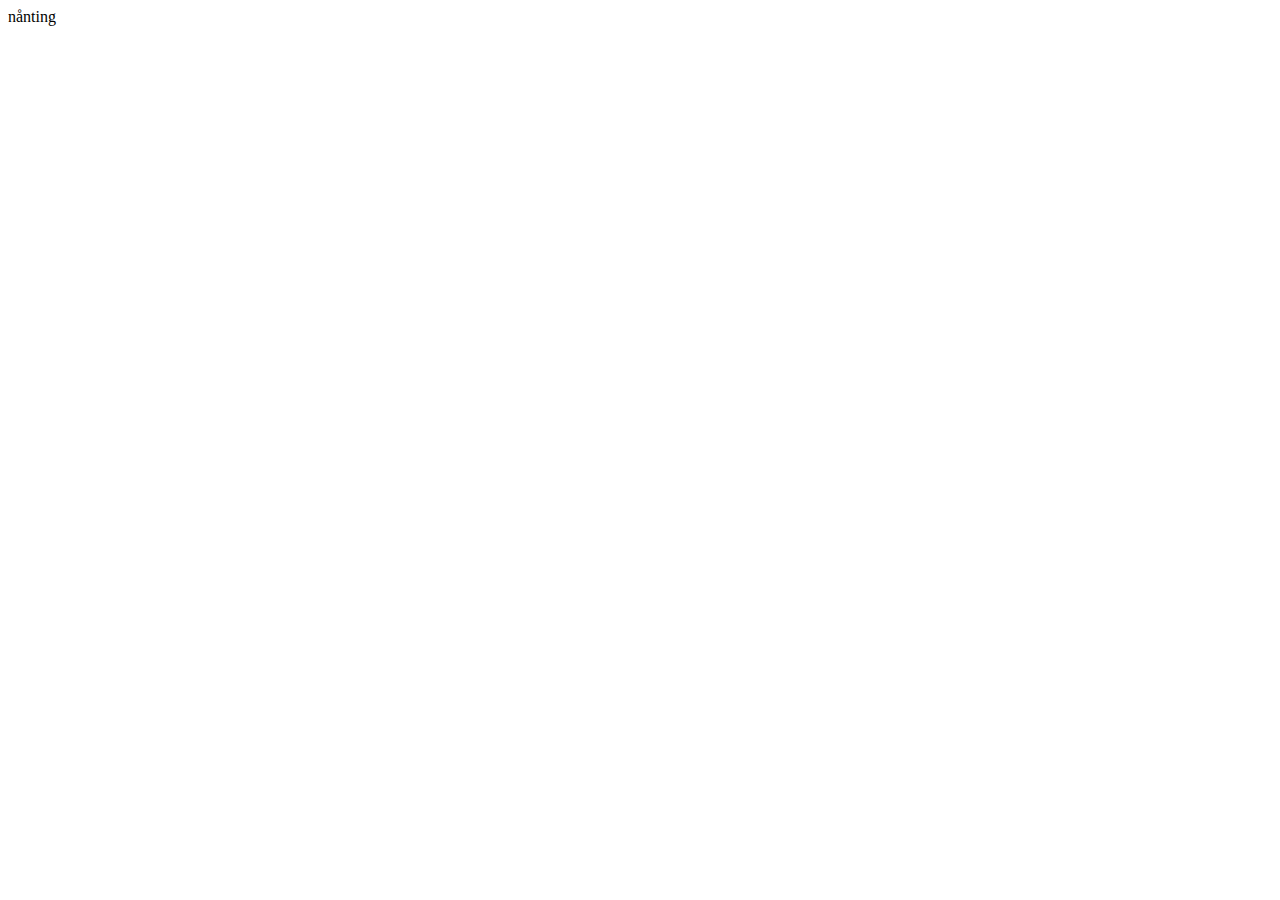
==== index.html @ 912de7b3 "host" ====
<!DOCTYPE html>
<html lang="en">
<head>
    <meta charset="UTF-8">
    <meta http-equiv="X-UA-Compatible" content="IE=edge">
    <meta name="viewport" content="width=device-width, initial-scale=1.0">
    <title>Document</title>
</head>
<body>
    nånting
</body>
</html>
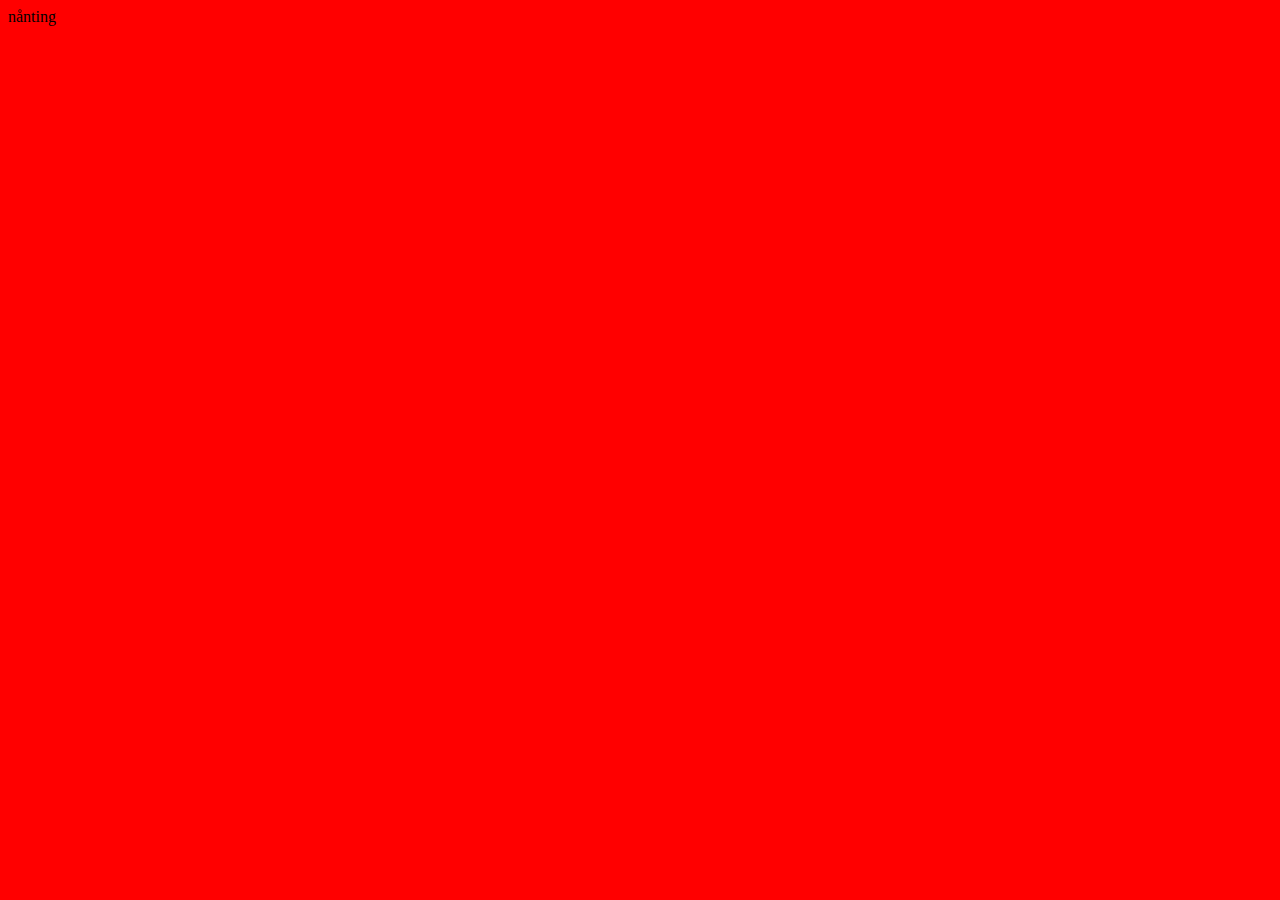
==== commit 17760034: "lade till css fil" ====
--- a/index.html
+++ b/index.html
@@ -4,7 +4,8 @@
     <meta charset="UTF-8">
     <meta http-equiv="X-UA-Compatible" content="IE=edge">
     <meta name="viewport" content="width=device-width, initial-scale=1.0">
-    <title>Document</title>
+    <title>Rasmus</title>
+    <link rel="stylesheet" href="css.css">
 </head>
 <body>
     nånting
--- a/css.css
+++ b/css.css
@@ -0,0 +1,3 @@
+body{
+    background-color: red;
+}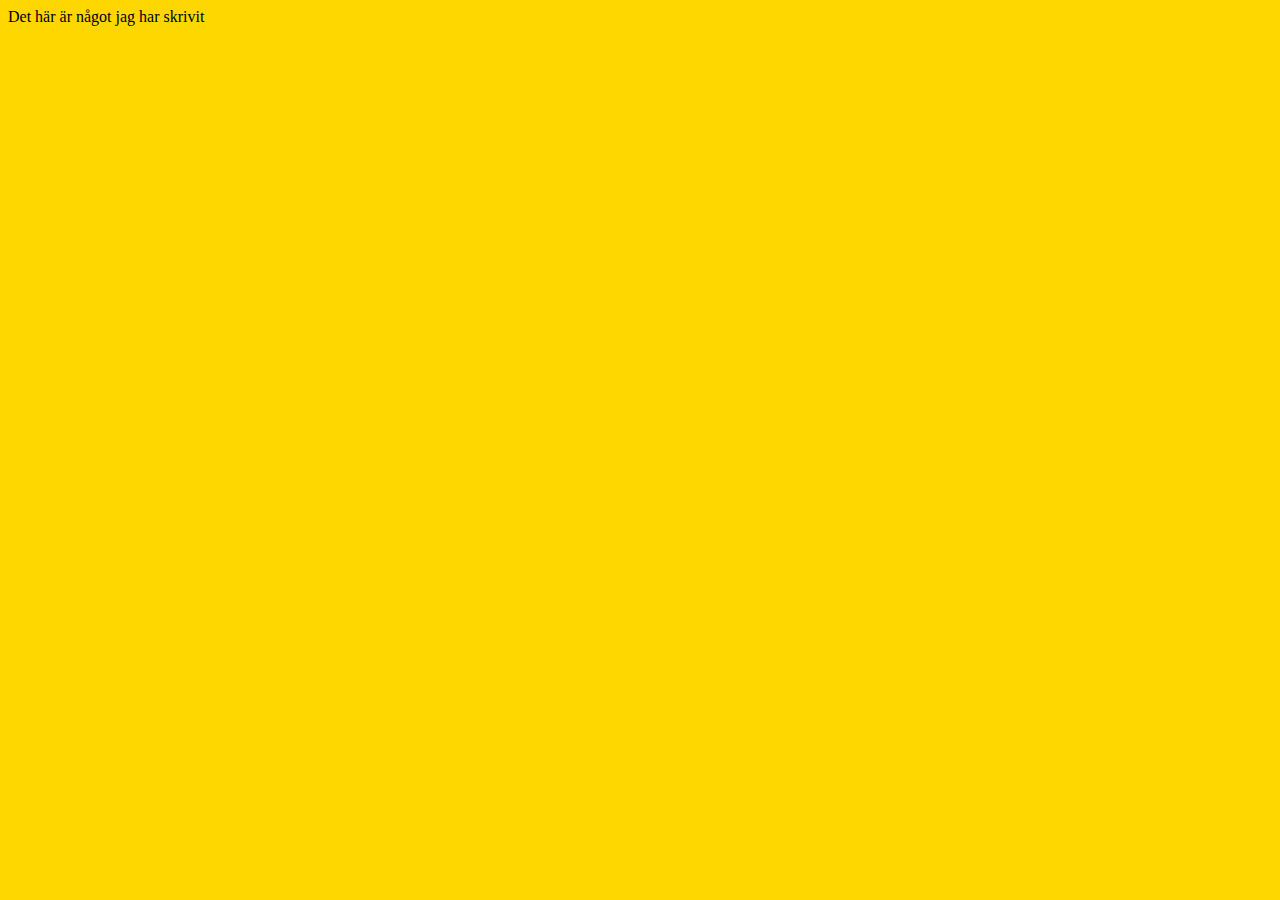
==== commit 40f4323e: "andra commit" ====
--- a/index.html
+++ b/index.html
@@ -8,6 +8,6 @@
     <link rel="stylesheet" href="css.css">
 </head>
 <body>
-    nånting
+   Det här är något jag har skrivit
 </body>
 </html>--- a/css.css
+++ b/css.css
@@ -1,3 +1,3 @@
 body{
-    background-color: red;
+    background-color: gold;
 }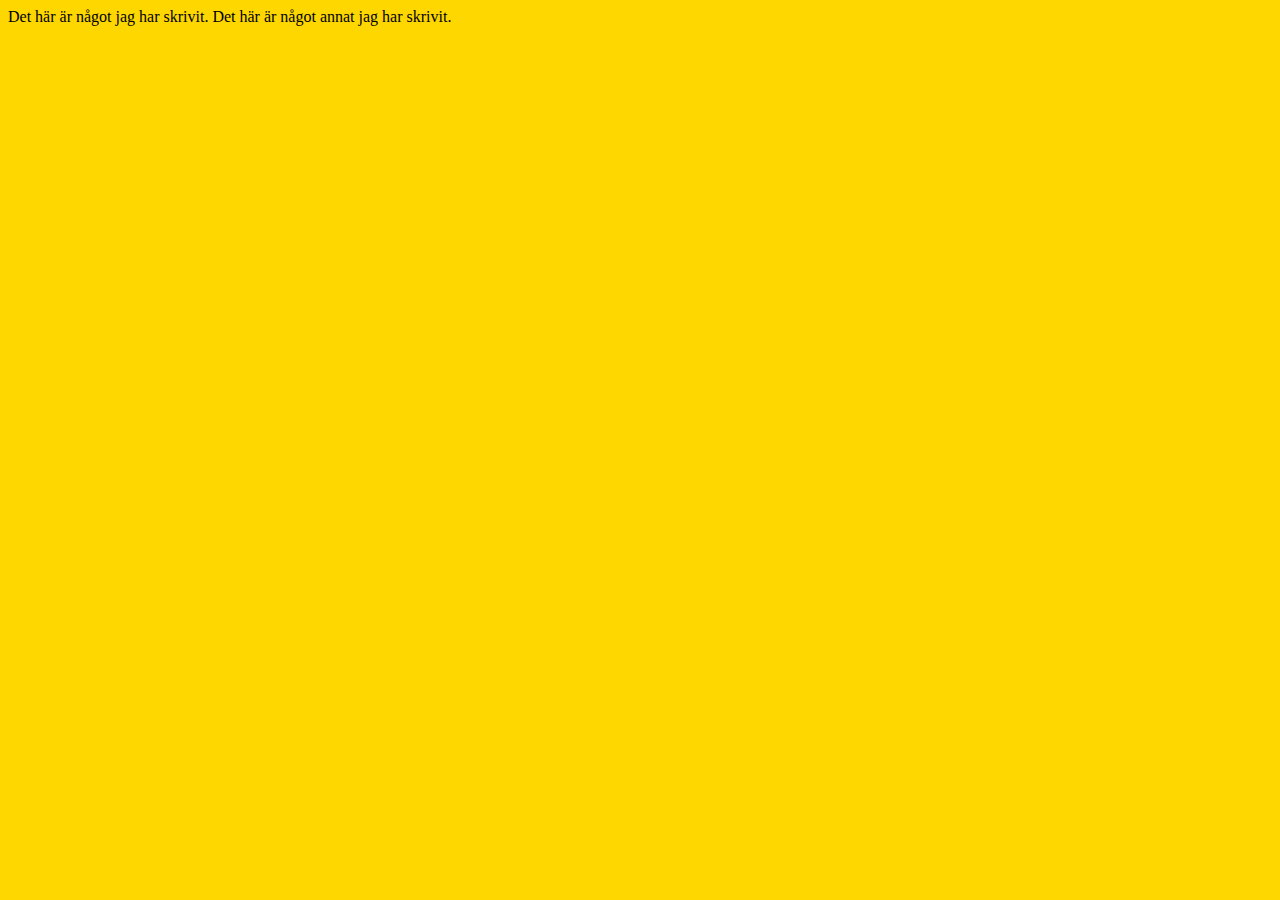
==== commit 79b13203: "andra commit" ====
--- a/index.html
+++ b/index.html
@@ -8,6 +8,11 @@
     <link rel="stylesheet" href="css.css">
 </head>
 <body>
-   Det här är något jag har skrivit
+    <p1>
+Det här är något jag har skrivit.       
+    </p1>
+    <p2>
+Det här är något annat jag har skrivit.        
+    </p2>
 </body>
 </html>--- a/css.css
+++ b/css.css
@@ -1,3 +1,7 @@
 body{
     background-color: gold;
+}
+p {
+color: blue;
+
 }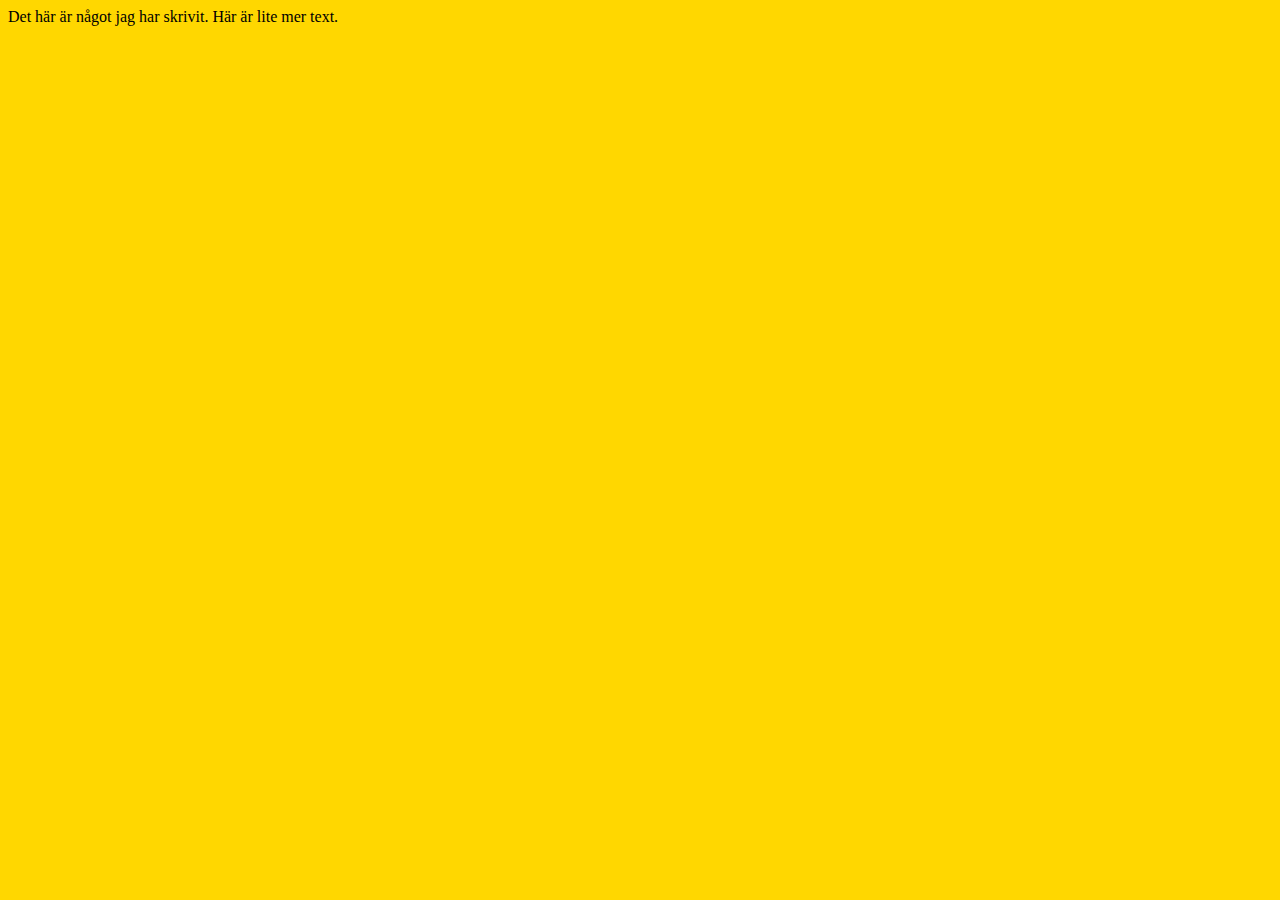
==== commit ab5f9796: "tredje commit" ====
--- a/index.html
+++ b/index.html
@@ -9,10 +9,7 @@
 </head>
 <body>
     <p1>
-Det här är något jag har skrivit.       
-    </p1>
-    <p2>
-Det här är något annat jag har skrivit.        
-    </p2>
+Det här är något jag har skrivit. Här är lite mer text.   
+    </p1>        
 </body>
 </html>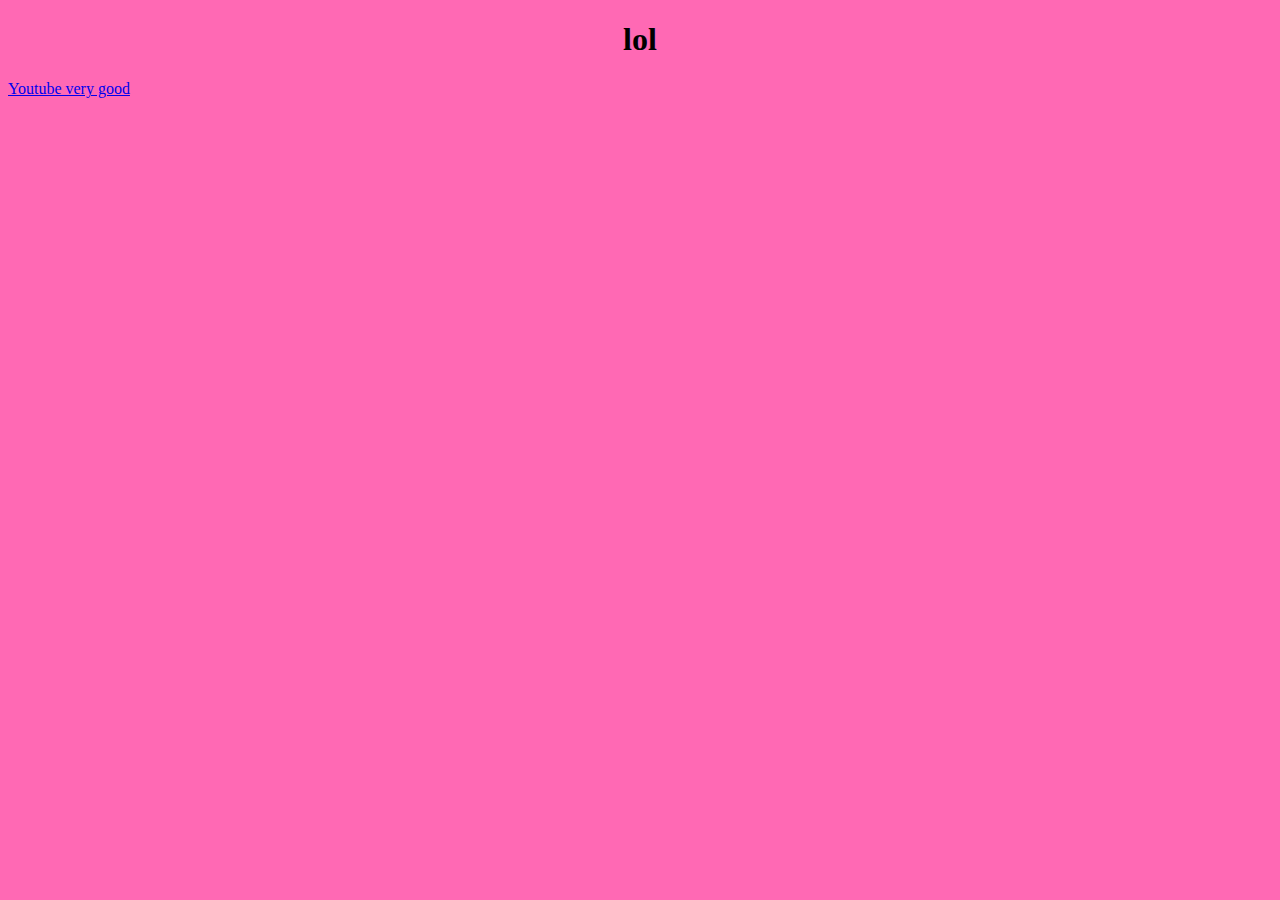
==== commit 1a31ff1c: "lade till länk" ====
--- a/index.html
+++ b/index.html
@@ -8,8 +8,9 @@
     <link rel="stylesheet" href="css.css">
 </head>
 <body>
-    <p1>
-Det här är något jag har skrivit. Här är lite mer text.   
-    </p1>        
+ <div>
+    <h1>lol</h1>
+ </div>
+<a href="https://www.youtube.com/">Youtube very good</a>
 </body>
 </html>--- a/css.css
+++ b/css.css
@@ -1,7 +1,9 @@
 body{
-    background-color: gold;
+    background-color: hotpink;
 }
 p {
 color: blue;
-
+}
+div{
+    text-align: center;
 }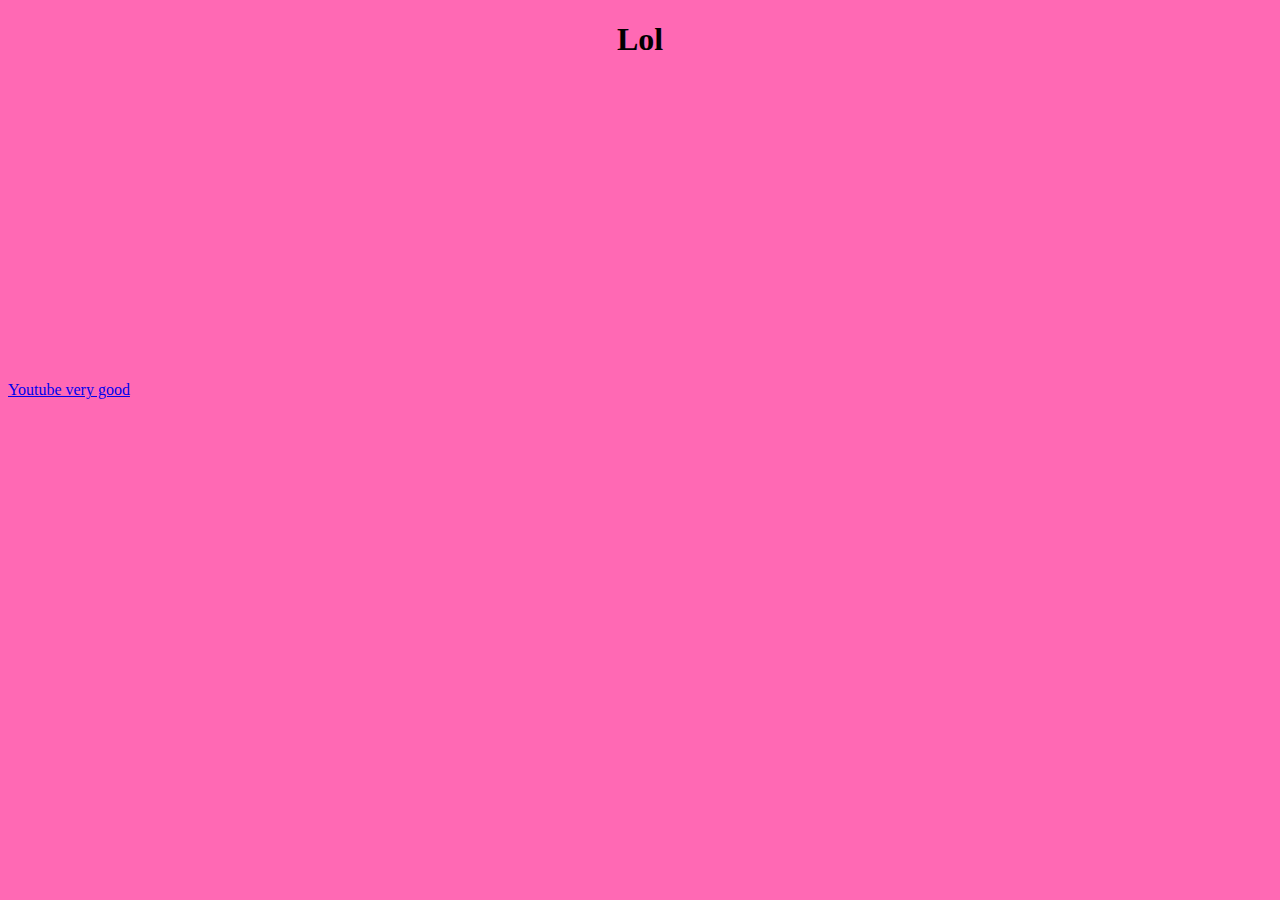
==== commit 1eec8663: "lade till en video" ====
--- a/index.html
+++ b/index.html
@@ -9,8 +9,9 @@
 </head>
 <body>
  <div>
-    <h1>lol</h1>
+    <h1>Lol</h1>
  </div>
 <a href="https://www.youtube.com/">Youtube very good</a>
+<iframe width="560" height="315" src="https://www.youtube.com/embed/z_HWtzUHm6s" title="YouTube video player" frameborder="0" allow="accelerometer; autoplay; clipboard-write; encrypted-media; gyroscope; picture-in-picture; web-share" allowfullscreen></iframe>
 </body>
 </html>--- a/css.css
+++ b/css.css
@@ -6,4 +6,7 @@
 }
 div{
     text-align: center;
+}
+a{
+    text-align: center
 }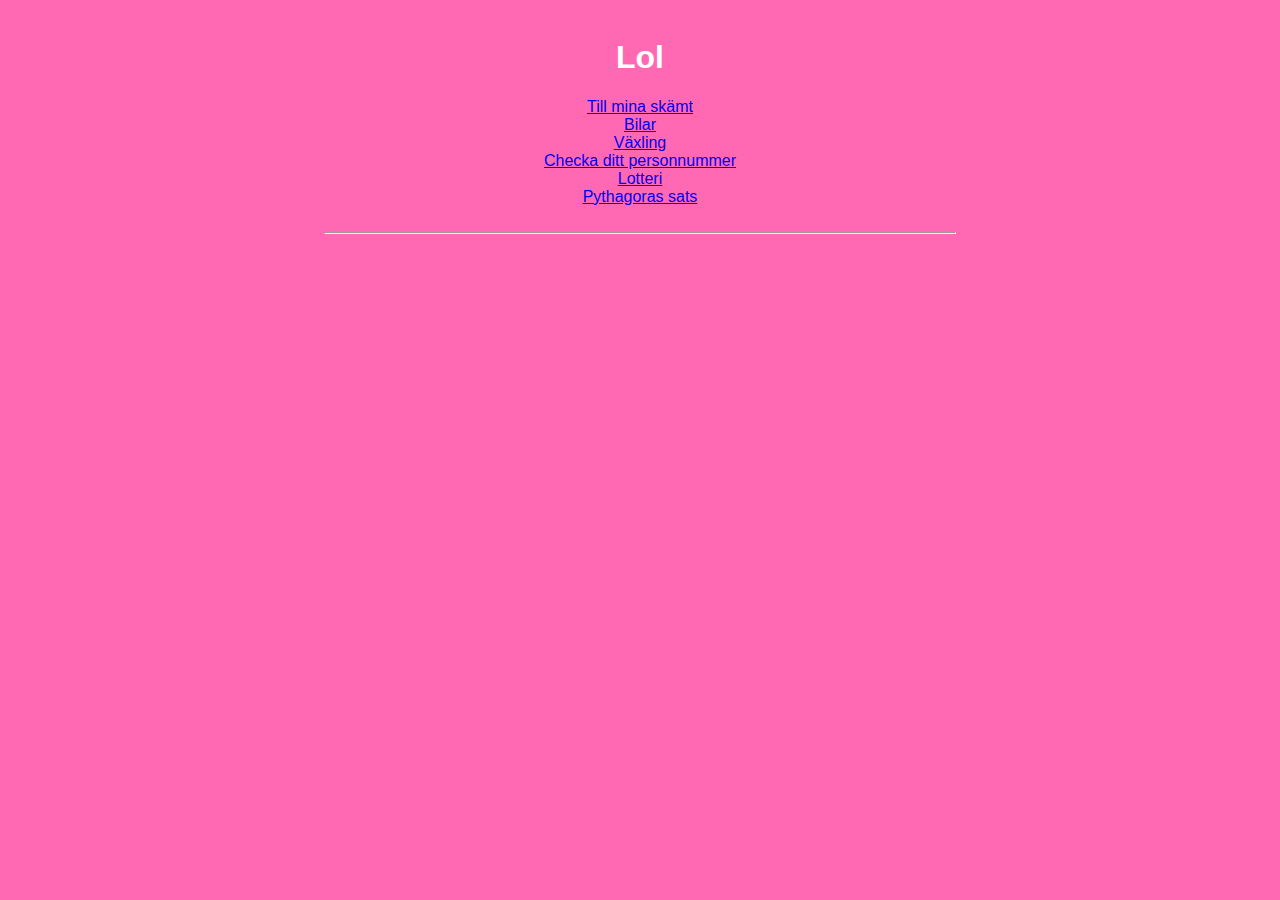
==== commit 7ec354bc: "uppgraderade websidan" ====
--- a/index.html
+++ b/index.html
@@ -1,5 +1,6 @@
 <!DOCTYPE html>
 <html lang="en">
+
 <head>
     <meta charset="UTF-8">
     <meta http-equiv="X-UA-Compatible" content="IE=edge">
@@ -7,11 +8,32 @@
     <title>Rasmus</title>
     <link rel="stylesheet" href="css.css">
 </head>
+
 <body>
- <div>
-    <h1>Lol</h1>
- </div>
-<a href="https://www.youtube.com/">Youtube very good</a>
-<iframe width="560" height="315" src="https://www.youtube.com/embed/z_HWtzUHm6s" title="YouTube video player" frameborder="0" allow="accelerometer; autoplay; clipboard-write; encrypted-media; gyroscope; picture-in-picture; web-share" allowfullscreen></iframe>
+    <div class="center">
+        <div>
+            <h1>Lol</h1>
+            <a href="joke/joke.html" target="_parent">Till mina skämt</a>
+            <br>
+            <a href="bilar/bilar.html" target="_parent">Bilar</a>
+            <br>
+            <a href="change/change.html" target="_parent">Växling</a>
+            <br>
+            <a href="check personnr/checkpersonnr.html" target="_parent">Checka ditt personnummer</a>
+            <br>
+            <a href="Lotteri/index.html" target="_parent">Lotteri</a>
+            <br>
+            <a href="pythagoras sats/pt.html" target="_parent">Pythagoras sats</a>
+        </div>
+        <br>
+        <hr>
+        <br>
+
+        <iframe width="560" height="315" src="https://www.youtube.com/embed/z_HWtzUHm6s" title="YouTube video player"
+            frameborder="0"
+            allow="accelerometer; autoplay; clipboard-write; encrypted-media; gyroscope; picture-in-picture; web-share"
+            allowfullscreen></iframe>
+    </div>
 </body>
+
 </html>--- a/css.css
+++ b/css.css
@@ -1,5 +1,7 @@
 body{
     background-color: hotpink;
+    color: white;
+    font-family: Arial, Helvetica, sans-serif;
 }
 p {
 color: blue;
@@ -9,4 +11,9 @@
 }
 a{
     text-align: center
-}+}
+.center {
+    margin: auto;
+    width: 50%;
+    padding: 10px;
+  }